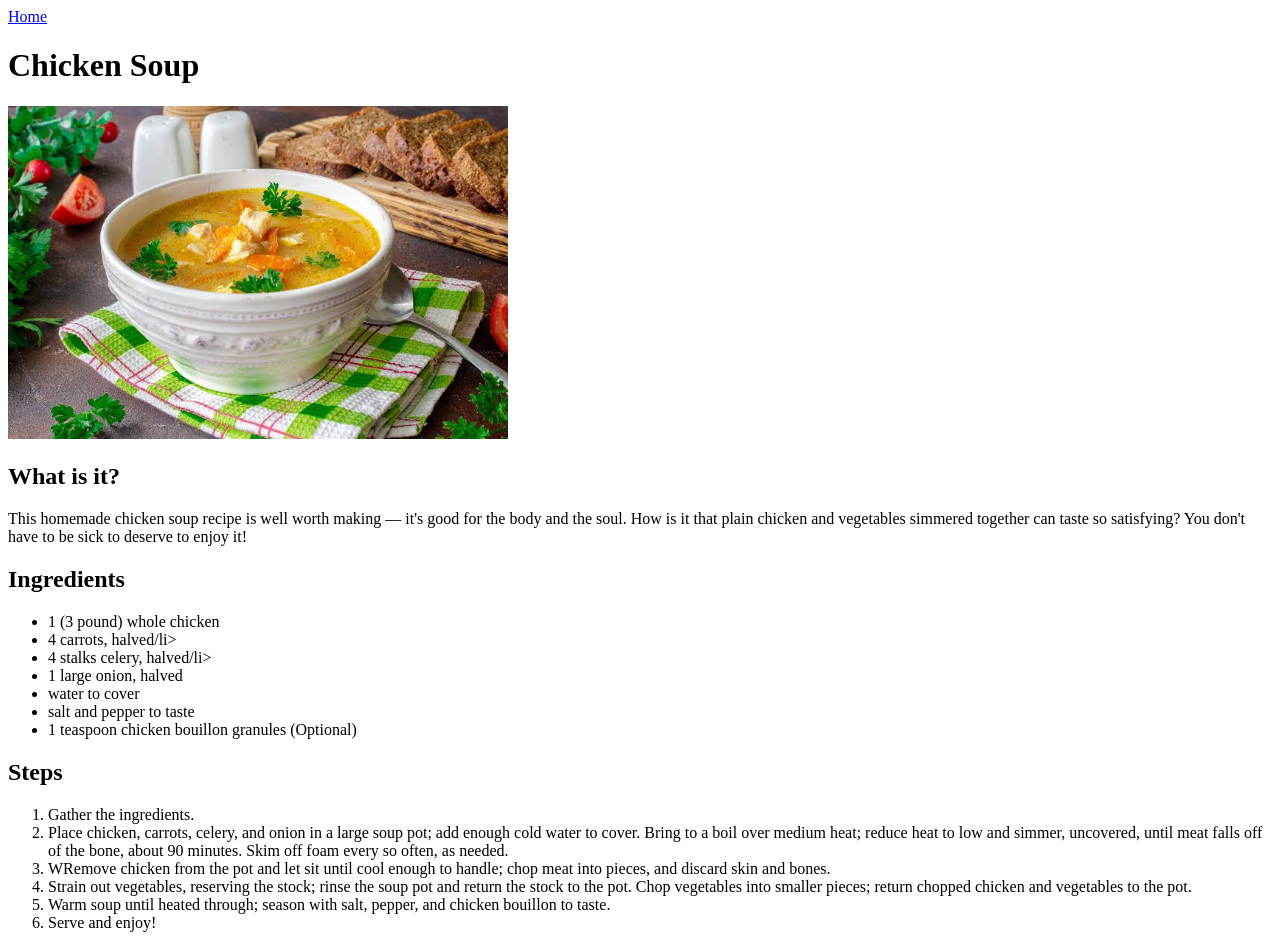
==== recipes/chicken-soup.html @ 7d1eff7e "Add chicken-soup.html spaghetti.html and update index Added new recipes chicken-soup and spaghetti p" ====
<!DOCTYPE html>
<html lang="en">
<head>
    <meta charset="UTF-8">
    <meta name="viewport" content="width=device-width, initial-scale=1.0">
    <title>Chicken Soup</title>
</head>
<body>
    <a href="../index.html">Home</a>
    <h1>Chicken Soup</h1>
    <img src="../images/chicken-soup.jpeg" alt="Chicken soup in a bowl" width="500" />
    <h2>What is it?</h2>
    <p>This homemade chicken soup recipe is well worth making — it's good for the body and the soul. How is it that plain chicken and vegetables simmered together can taste so satisfying? You don't have to be sick to deserve to enjoy it!</p>
    <h2>Ingredients</h2>
    <ul>
        <li>1 (3 pound) whole chicken</li>
        <li>4 carrots, halved/li>
        <li>4 stalks celery, halved/li>
        <li>1 large onion, halved</li>
        <li>water to cover</li>
        <li>salt and pepper to taste</li>
        <li>1 teaspoon chicken bouillon granules (Optional)</li>
    </ul>
    <h2>Steps</h2>
    <ol>
        <li>Gather the ingredients.</li>
        <li>Place chicken, carrots, celery, and onion in a large soup pot; add enough cold water to cover. Bring to a boil over medium heat; reduce heat to low and simmer, uncovered, until meat falls off of the bone, about 90 minutes. Skim off foam every so often, as needed.</li>
        <li>WRemove chicken from the pot and let sit until cool enough to handle; chop meat into pieces, and discard skin and bones.</li>
        <li>Strain out vegetables, reserving the stock; rinse the soup pot and return the stock to the pot. Chop vegetables into smaller pieces; return chopped chicken and vegetables to the pot.</li>
        <li>Warm soup until heated through; season with salt, pepper, and chicken bouillon to taste.</li>
        <li>Serve and enjoy!</li>
    </ol>
</body>
</html>
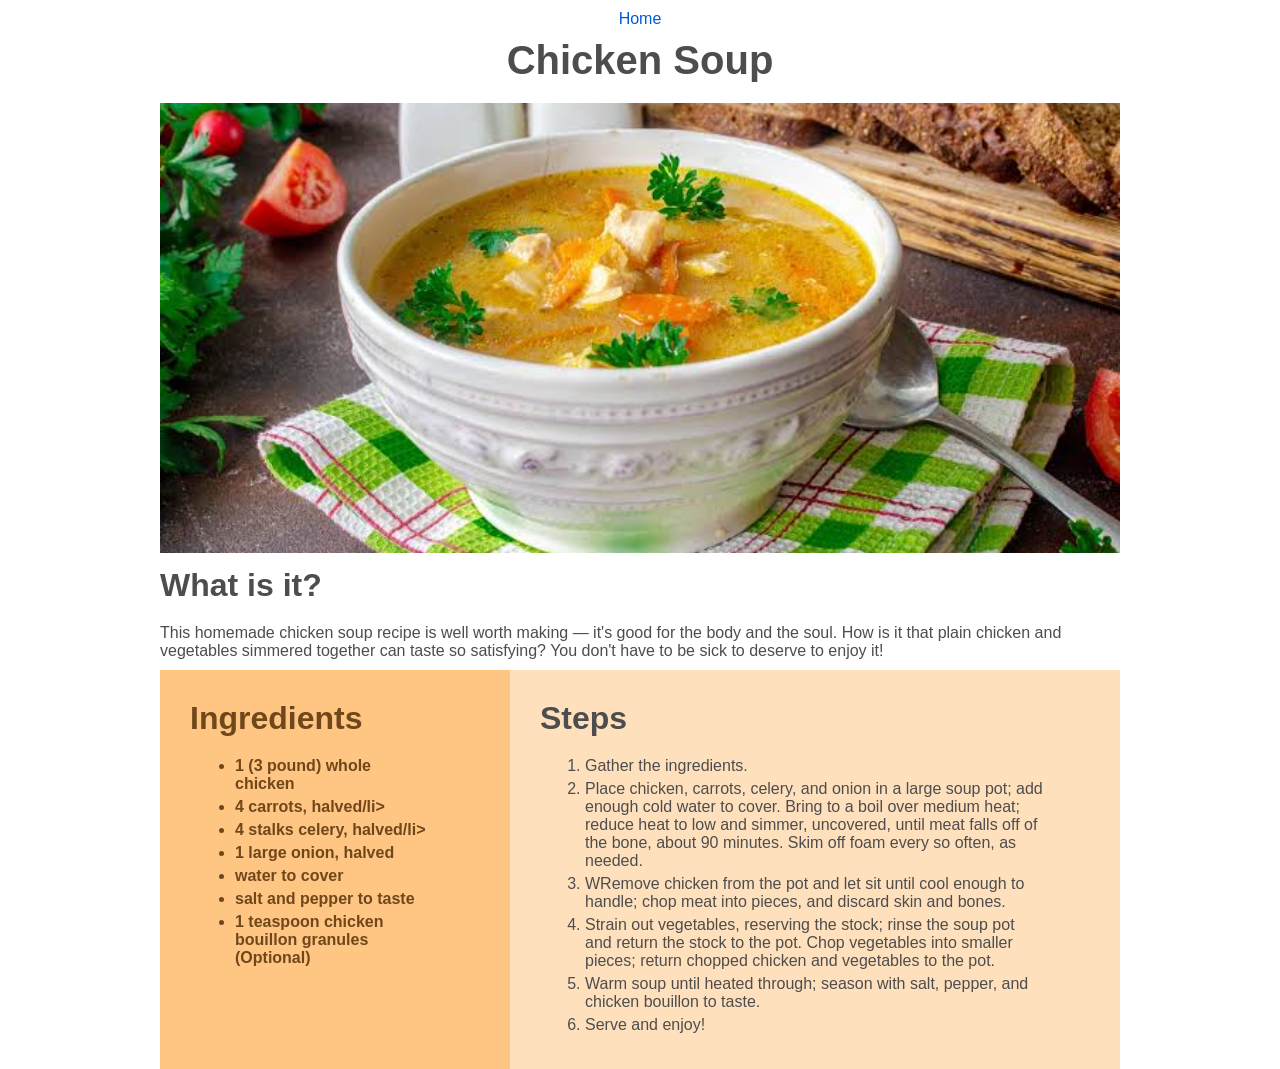
==== commit fc3ae78c: "Update chicken-soup.html to reflect adapt css" ====
--- a/recipes/chicken-soup.html
+++ b/recipes/chicken-soup.html
@@ -1,34 +1,41 @@
 <!DOCTYPE html>
 <html lang="en">
-<head>
-    <meta charset="UTF-8">
-    <meta name="viewport" content="width=device-width, initial-scale=1.0">
-    <title>Chicken Soup</title>
-</head>
-<body>
-    <a href="../index.html">Home</a>
-    <h1>Chicken Soup</h1>
-    <img src="../images/chicken-soup.jpeg" alt="Chicken soup in a bowl" width="500" />
-    <h2>What is it?</h2>
-    <p>This homemade chicken soup recipe is well worth making — it's good for the body and the soul. How is it that plain chicken and vegetables simmered together can taste so satisfying? You don't have to be sick to deserve to enjoy it!</p>
-    <h2>Ingredients</h2>
-    <ul>
-        <li>1 (3 pound) whole chicken</li>
-        <li>4 carrots, halved/li>
-        <li>4 stalks celery, halved/li>
-        <li>1 large onion, halved</li>
-        <li>water to cover</li>
-        <li>salt and pepper to taste</li>
-        <li>1 teaspoon chicken bouillon granules (Optional)</li>
-    </ul>
-    <h2>Steps</h2>
-    <ol>
-        <li>Gather the ingredients.</li>
-        <li>Place chicken, carrots, celery, and onion in a large soup pot; add enough cold water to cover. Bring to a boil over medium heat; reduce heat to low and simmer, uncovered, until meat falls off of the bone, about 90 minutes. Skim off foam every so often, as needed.</li>
-        <li>WRemove chicken from the pot and let sit until cool enough to handle; chop meat into pieces, and discard skin and bones.</li>
-        <li>Strain out vegetables, reserving the stock; rinse the soup pot and return the stock to the pot. Chop vegetables into smaller pieces; return chopped chicken and vegetables to the pot.</li>
-        <li>Warm soup until heated through; season with salt, pepper, and chicken bouillon to taste.</li>
-        <li>Serve and enjoy!</li>
-    </ol>
-</body>
+    <head>
+        <meta charset="UTF-8">
+        <meta name="viewport" content="width=device-width, initial-scale=1.0">
+        <link rel="stylesheet" href="../styles.css">
+        <title>Chicken Soup</title>
+    </head>
+    <body>
+        <a class="rth" href="../index.html">Home</a>
+        <h1 class="recipe-title">Chicken Soup</h1>
+        <img class="cover-img" src="../images/chicken-soup.jpeg" alt="Chicken soup in a bowl" width="500" />
+        <h2>What is it?</h2>
+        <p>This homemade chicken soup recipe is well worth making — it's good for the body and the soul. How is it that plain chicken and vegetables simmered together can taste so satisfying? You don't have to be sick to deserve to enjoy it!</p>
+        <div class="split-section">
+            <div class="ingredients">
+                <h2>Ingredients</h2>
+                <ul>
+                    <li>1 (3 pound) whole chicken</li>
+                    <li>4 carrots, halved/li>
+                    <li>4 stalks celery, halved/li>
+                    <li>1 large onion, halved</li>
+                    <li>water to cover</li>
+                    <li>salt and pepper to taste</li>
+                    <li>1 teaspoon chicken bouillon granules (Optional)</li>
+                </ul>
+            </div>
+            <div class="cooking-steps">
+                <h2>Steps</h2>
+                <ol>
+                    <li>Gather the ingredients.</li>
+                    <li>Place chicken, carrots, celery, and onion in a large soup pot; add enough cold water to cover. Bring to a boil over medium heat; reduce heat to low and simmer, uncovered, until meat falls off of the bone, about 90 minutes. Skim off foam every so often, as needed.</li>
+                    <li>WRemove chicken from the pot and let sit until cool enough to handle; chop meat into pieces, and discard skin and bones.</li>
+                    <li>Strain out vegetables, reserving the stock; rinse the soup pot and return the stock to the pot. Chop vegetables into smaller pieces; return chopped chicken and vegetables to the pot.</li>
+                    <li>Warm soup until heated through; season with salt, pepper, and chicken bouillon to taste.</li>
+                    <li>Serve and enjoy!</li>
+                </ol>
+            </div>
+        </div>
+    </body>
 </html>
--- a/styles.css
+++ b/styles.css
@@ -0,0 +1,120 @@
+* {
+    box-sizing: border-box;
+    margin: 0;
+    padding: 0;
+}
+
+html {
+
+}
+
+body {
+    font-family: Arial, Helvetica, sans-serif;
+    width: 100%;
+    max-width: 960px;
+    margin: 0 auto;
+    font-size: 1rem;
+    color: #4d4d4d;
+}
+
+h1,
+h2,
+h3,
+h4,
+h5,
+h6 {
+    margin-top: 10px;
+    bottom-bottom: 10px;
+}
+
+h1,
+h2,
+h3 {
+    margin-bottom: 20px;
+}
+
+h1 {
+    font-size: 2.5rem;
+}
+
+h2 {
+    font-size: 2rem;
+}
+
+h3 {
+    font-size: 1.75rem;
+}
+
+h4 {
+    font-size: 1.5rem;
+}
+
+h5 {
+    font-size: 1.25rem;
+}
+
+h6 {
+    font-size: 1rem;
+}
+
+ul,
+ol {
+    padding: 0 45px;
+    margin-top: 15px;
+    margin-bottom: 15px;
+}
+
+li {
+    margin: 5px 0;
+}
+
+a {
+    text-decoration: none;
+    color: rgb(0, 90, 216);
+}
+
+a:hover {
+    color: rgb(0, 46, 111);
+    transition: 0.3s ease-in-out;
+}
+
+.rth,
+.recipe-title {
+    text-align: center;
+}
+
+.rth {
+    display: block;
+    margin: 10px 0;
+}
+
+.cover-img {
+    object-fit: cover;
+    width: 100%;
+    height: 450px;
+}
+
+.split-section {
+    display: flex;
+    flex-wrap: wrap;
+    margin-top: 10px;
+}
+
+.ingredients,
+.cooking-steps {
+    padding: 20px 30px;
+}
+
+.ingredients {
+    background-color: rgb(255, 197, 131);
+    color: #70471b;
+    flex: 1;
+    min-width: 350px;
+    font-weight: 800;
+}
+
+.cooking-steps {
+    flex: 2;
+    min-width: 400px;
+    background-color: rgb(255, 224, 189);
+}
